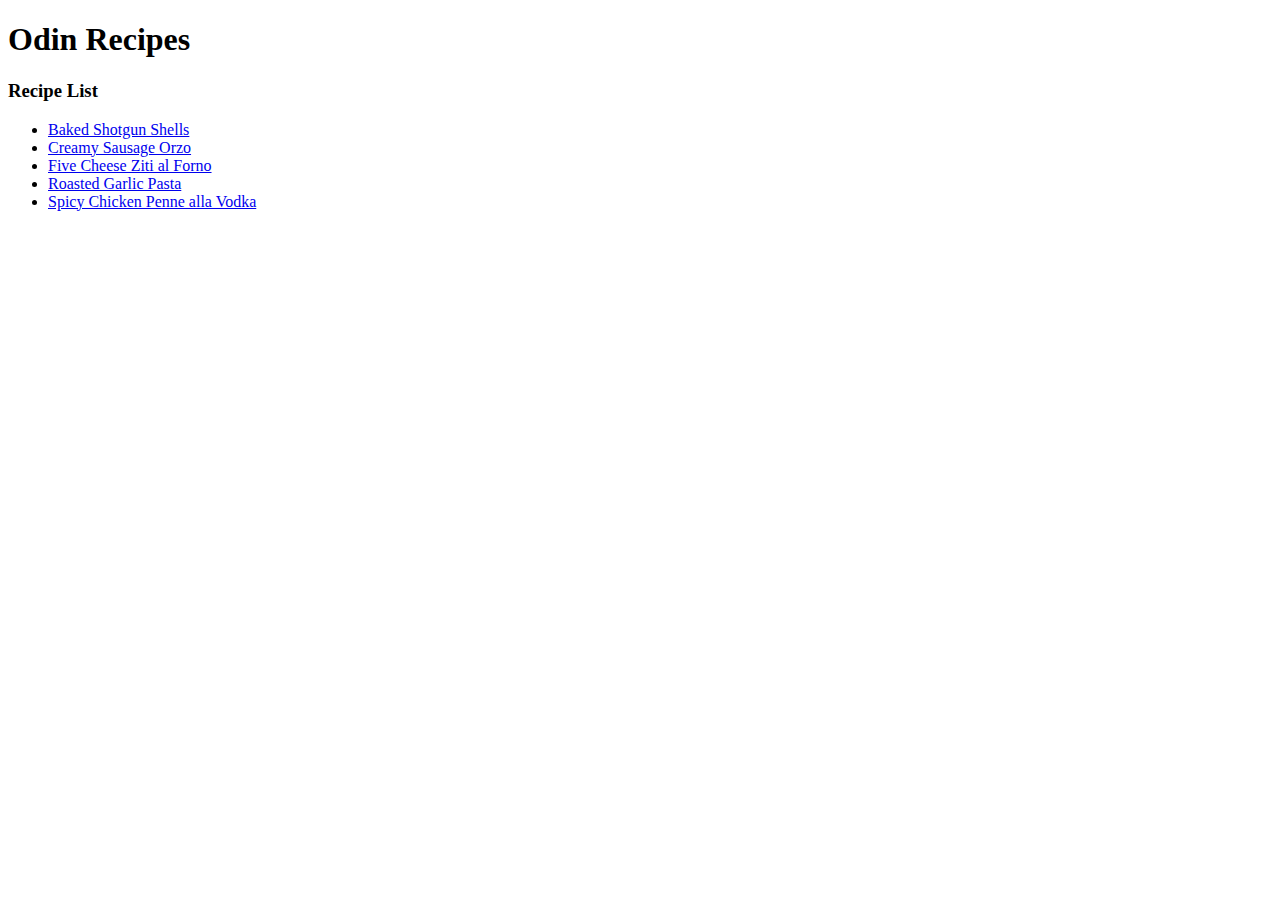
==== index.html @ d38f3160 "Create initial website structure" ====
<!DOCTYPE html>
<html lang="en">
<head>
    <meta charset="UTF-8">
    <title>Odin Recipes</title>
</head>
<body>
    <h1>Odin Recipes</h1>

    <h3>Recipe List</h3>
    <ul>
        <li><a href="./recipes/baked_shotgun_shells.html">Baked Shotgun Shells</a></li>
        <li><a href="./recipes/creamy_sausage_orzo.html">Creamy Sausage Orzo</a></li>
        <li><a href="./recipes/five_cheese_ziti_al_forno.html">Five Cheese Ziti al Forno</a></li>
        <li><a href="./recipes/roasted_garlic_pasta.html">Roasted Garlic Pasta</a></li>
        <li><a href="./recipes/spicy_chicken_penne_alla_vodka.html">Spicy Chicken Penne alla Vodka</a></li>
    </ul>
</body>
</html>
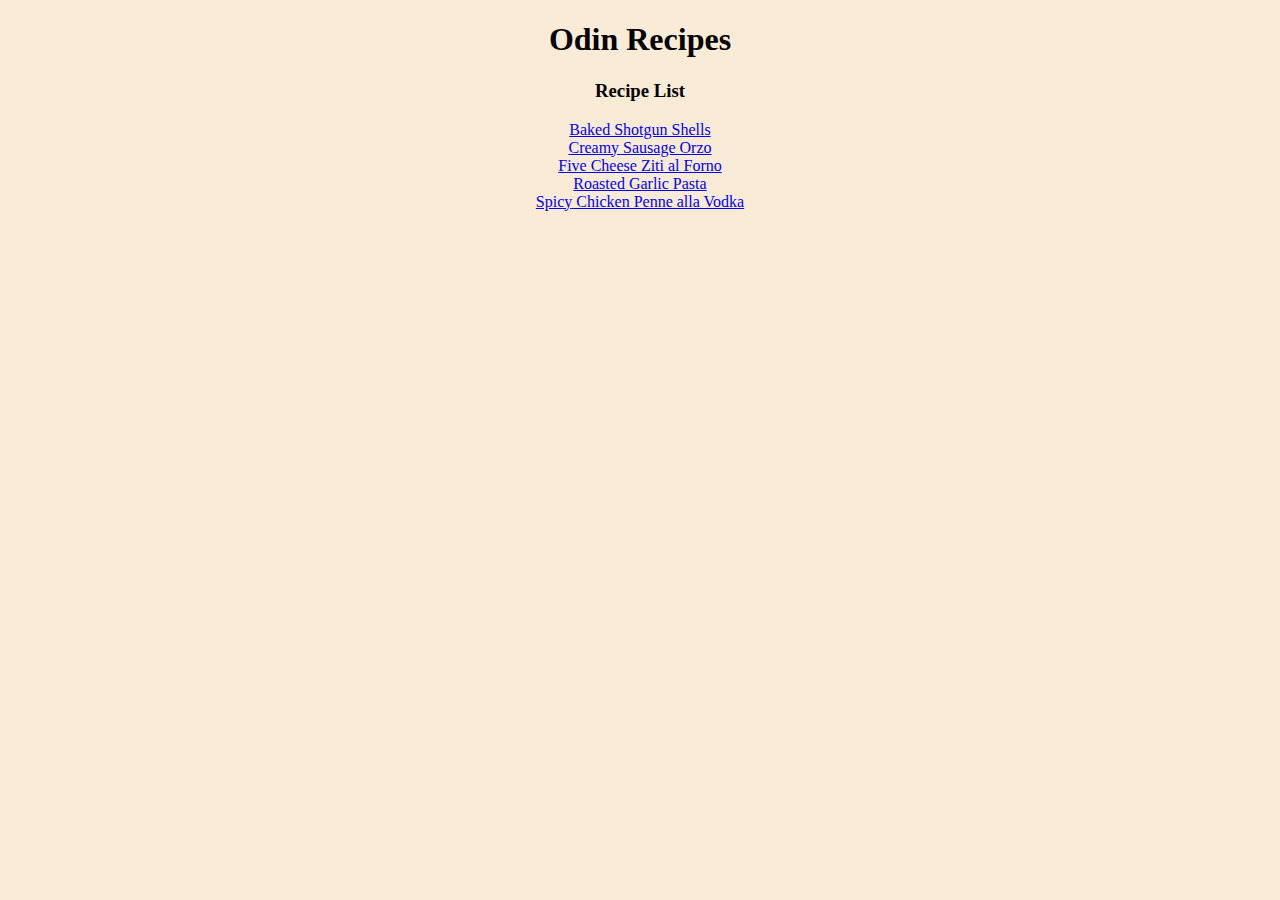
==== commit 3a98cc1b: "Add and link CSS to page" ====
--- a/index.html
+++ b/index.html
@@ -3,6 +3,7 @@
 <head>
     <meta charset="UTF-8">
     <title>Odin Recipes</title>
+    <link rel="stylesheet" href="style.css">
 </head>
 <body>
     <h1>Odin Recipes</h1>
--- a/style.css
+++ b/style.css
@@ -0,0 +1,16 @@
+
+* {
+    font-family: Papyrus;
+    text-align:center;
+    background-color: antiquewhite;
+}
+
+ul {
+    list-style-type: none;
+    margin: 0;
+    padding: 0;
+  }
+  
+  .directions li{
+    text-align:left
+  }